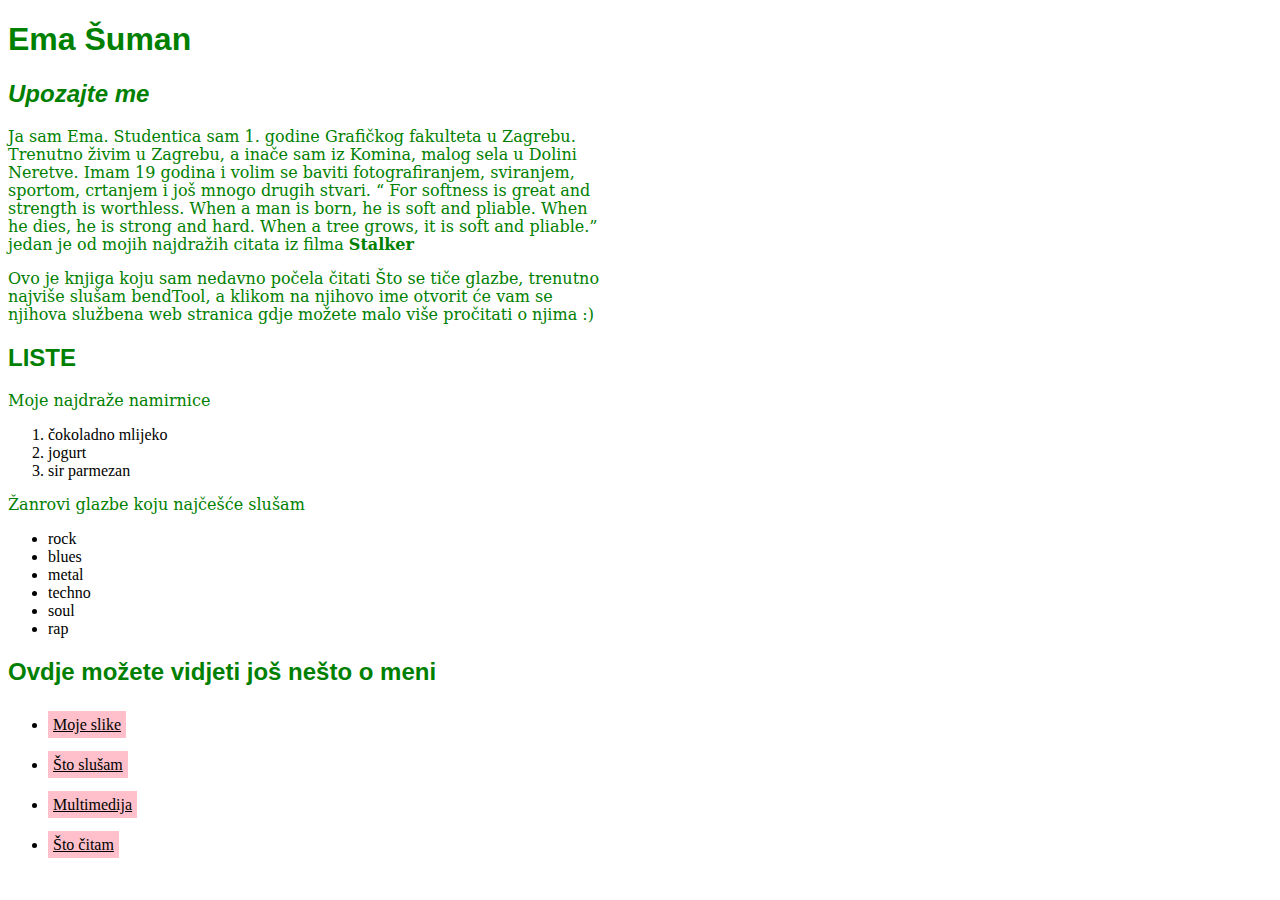
==== index.html @ 1fba7e6c "Add files via upload" ====
<!DOCTYPE html>
<html>
<head>


<title>Ema Šuman - moj html dokument</title>
<link rel="stylesheet" href="stil.css"/>



</head>
<meta charset="utf-8">
<body>
<h1>Ema Šuman</h1>
<h2><i>Upozajte me</i></h2>
<p>Ja sam Ema. Studentica sam 1. godine Grafičkog fakulteta u Zagrebu. Trenutno živim u Zagrebu, a inače sam iz
Komina, malog sela u Dolini Neretve. <b></b>Imam 19 godina i volim se baviti fotografiranjem,
sviranjem, sportom, crtanjem i još mnogo drugih stvari.
 <q> For softness is great and strength is worthless. When a man is born, he is soft and pliable.
 When he dies, he is strong and hard. When a tree grows, it is soft and pliable.</q> jedan je od mojih najdražih citata iz filma <b>Stalker</b> </p>


<p>
Ovo je knjiga koju sam nedavno počela čitati

 Što se tiče glazbe, trenutno najviše slušam bendTool</a>, a klikom na njihovo ime otvorit će vam se njihova službena web stranica gdje možete malo više pročitati
 o njima :)

</p>
<h2>LISTE</h2> 
<p>Moje najdraže namirnice</p>
<ol>
<li>čokoladno mlijeko</li>
<li>jogurt</li>
<li>sir parmezan</li>
</ol>
<p>Žanrovi glazbe koju najčešće slušam</p>
<ul>
<li>rock</li>
<li>blues</li>
<li>metal</li>
<li>techno</li>
<li>soul</li>
<li>rap</li>
</ul>
<h2>Ovdje možete vidjeti još nešto o meni</h2>
<nav>
<ul>
<li><a href="new 1.html">Moje slike</a></li>
<li><a href="https://toolband.com/">Što slušam</a></li>
<li><a href="multimedija.html">Multimedija<a/></li>
<li><a href="Dokumenti/Dazai.pdf">Što čitam</a></li>
</ul>
</nav>

</body>


</html>
---- stil.css ----
@charset "utf-8";
/*CSS Document */
p{
	color: green;
	font-family: Constantia, "Lucida Bright", "DejaVu Serif", Georgia, "serif";
	font-size: 16 px;
	line-height: 18px;
	width: 600px;
	background-color: rgba(255, 255, 255, 0.5);
	padding: 20 px

}
h1, h2 {
	font-family: Gotham, "Helvetica Neue", Helvetica, Arial, "sans-serif";
	color:green;
}
span {color: rgb(255, 0, 255);}
body{
	background-image: url("slike/pozadina3.jpg");
}
a:link{color:black;
background-color: pink;
padding: 5px;
line-height: 40px;
border-color: green;

}
a:hover{
	background-color: yellow;
	

}
img{
	height: 300px;
}
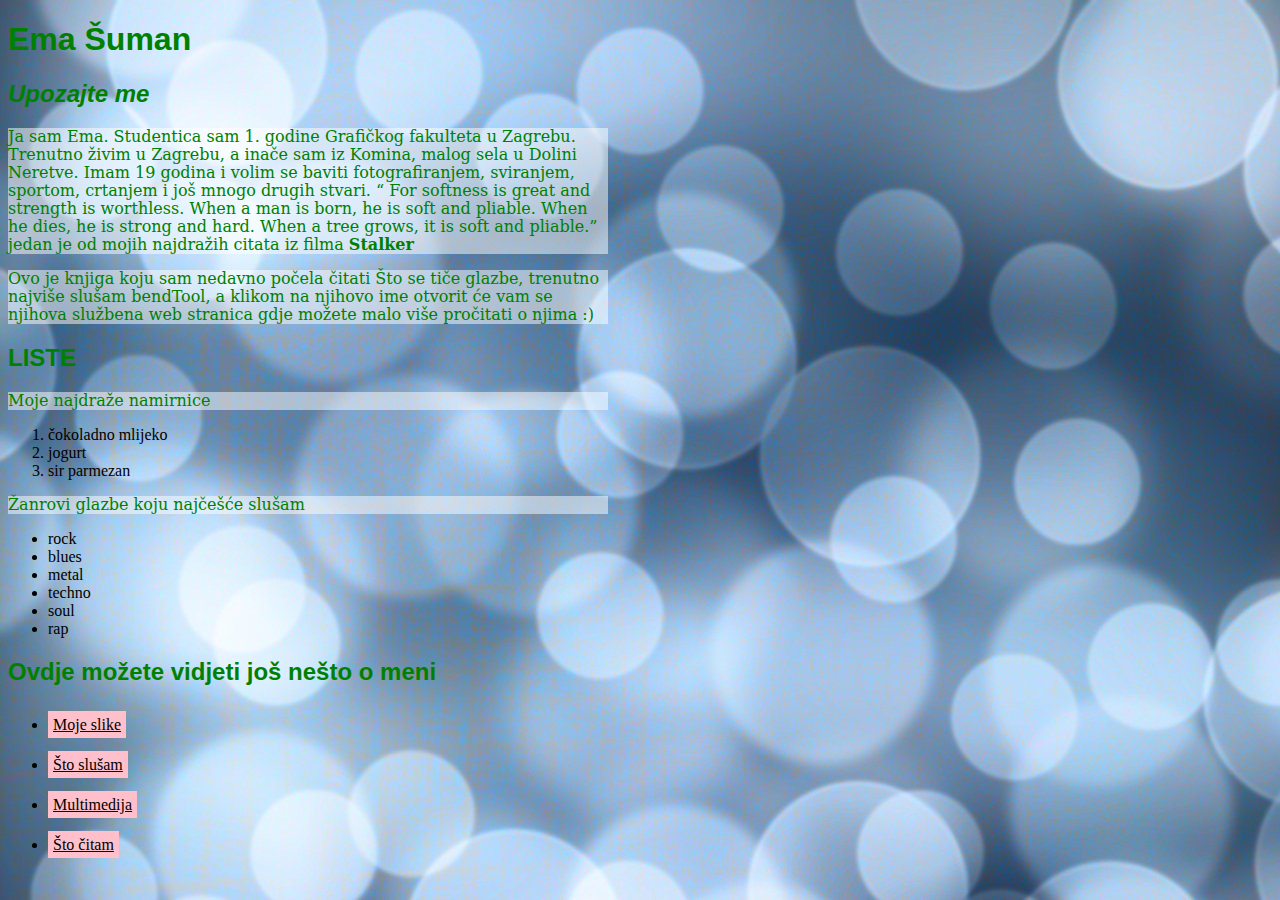
==== commit ddb9115b: "Update index.html" ====
--- a/index.html
+++ b/index.html
@@ -49,11 +49,11 @@
 <li><a href="new 1.html">Moje slike</a></li>
 <li><a href="https://toolband.com/">Što slušam</a></li>
 <li><a href="multimedija.html">Multimedija<a/></li>
-<li><a href="Dokumenti/Dazai.pdf">Što čitam</a></li>
+<li><a href="dokumenti/Dazai.pdf">Što čitam</a></li>
 </ul>
 </nav>
 
 </body>
 
 
-</html>+</html>
